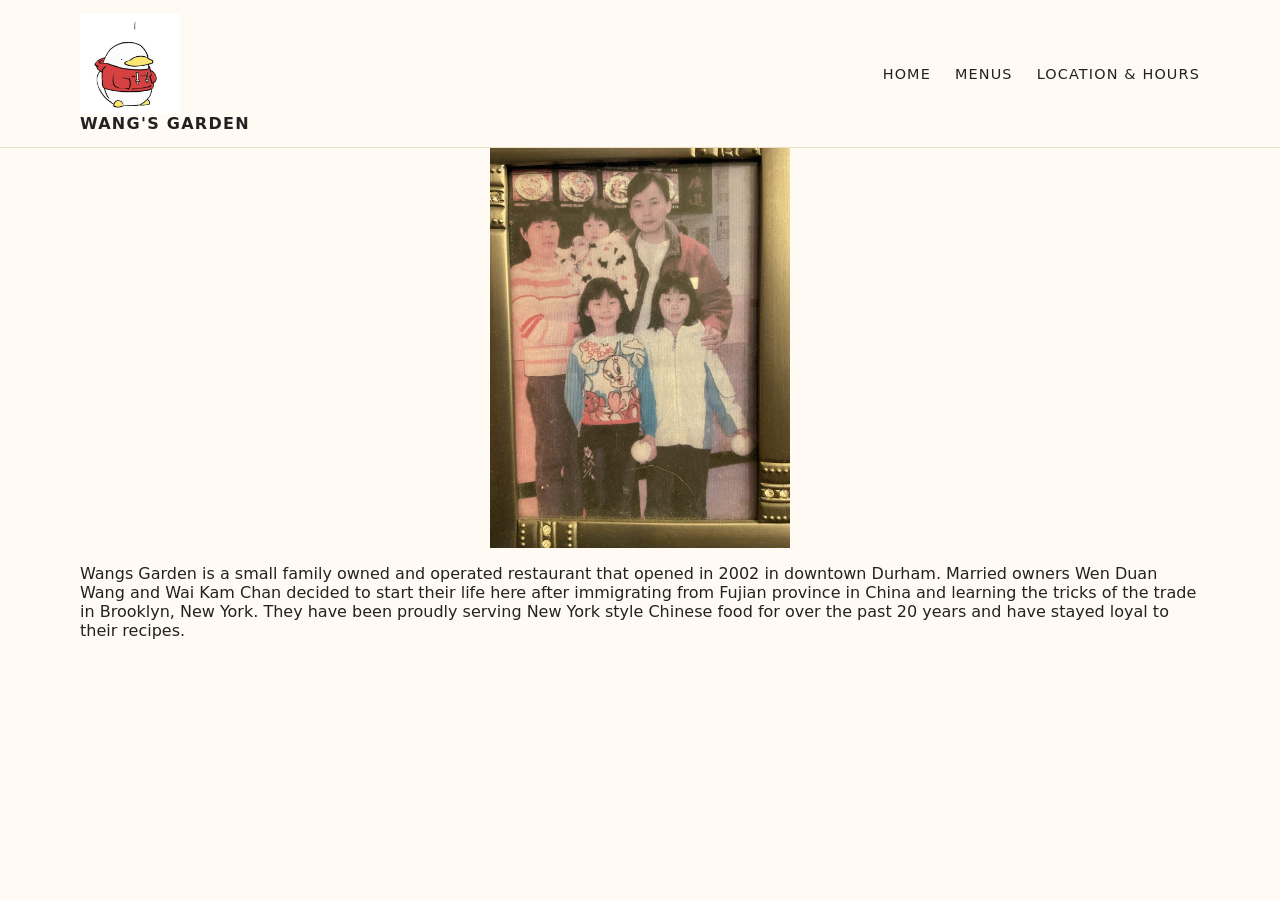
==== about.html @ 4fe2ab12 "typo" ====
<!DOCTYPE html>
<html lang="en">
<head>
  <meta charset="UTF-8" />
  <meta name="viewport" content="width=device-width, initial-scale=1.0">
  <title>Wang's Garden – Chinese American Restaurant</title>
  <link rel="stylesheet" href="styles.css" />
</head>
<body>
    <header class="site-header">
        <div class="container header-inner">
          <div class="logo">
            <img src="placeholderImg.jpg" alt="duck" width="100px" height="100px">
            <a href="#index.html">Wang's Garden</a>
          </div>
          <nav class="main-nav">
            <ul>
              <li><a href="index.html">Home</a></li>
              <li><a href="menu.html">Menus</a></li>
              <li><a href="https://www.yelp.com/biz/wangs-garden-durham">Location &amp; Hours</a></li>
            </ul>
          </nav>
        </div>
      </header>

      <section class="aboutUS">
      <div class="container">
        <img src="aboutimg.jpg" alt="family" class="about-image">
          <p id = "aboutUS">Wangs Garden is a small family owned and operated restaurant that opened in 2002 in downtown Durham.  
        Married owners Wen Duan Wang and Wai Kam Chan decided to start their life here after immigrating from Fujian province
        in China and learning the tricks of the trade in Brooklyn, New York.  They have been proudly serving New York style Chinese
        food for over the past 20 years and have stayed loyal to their recipes.</p>
      </div>
      </section>
  </body>
  </html>
---- styles.css ----
/* Base */
*,
*::before,
*::after {
  box-sizing: border-box;
}

body {
  margin: 0;
  font-family: system-ui, -apple-system, BlinkMacSystemFont, "Segoe UI", sans-serif;
  color: #222;
  background: #fffaf3;
}

img {
  max-width: 100%;
  display: block;
}

a {
  text-decoration: none;
  color: inherit;
}

.container {
  width: min(1120px, 100% - 32px);
  margin: 0 auto;
}

.site-header {
  position: sticky;
  top: 0;
  z-index: 10;
  background: rgba(255, 250, 243, 0.95);
  backdrop-filter: blur(10px);
  border-bottom: 1px solid #eee0c8;
}

.header-inner {
  display: flex;
  align-items: center;
  justify-content: space-between;
  padding: 14px 0;
}

.logo a {
  font-weight: 700;
  letter-spacing: 0.08em;
  text-transform: uppercase;
}

.main-nav ul {
  list-style: none;
  display: flex;
  gap: 24px;
  padding: 0;
  margin: 0;
}

.main-nav a {
  font-size: 0.9rem;
  letter-spacing: 0.08em;
  text-transform: uppercase;
  padding-bottom: 2px;
  border-bottom: 2px solid transparent;
}

.main-nav a:hover {
  border-color: #c93b2b;
}

.btn {
  display: inline-block;
  padding: 10px 24px;
  border-radius: 999px;
  font-size: 0.85rem;
  letter-spacing: 0.12em;
  text-transform: uppercase;
  border: 1px solid transparent;
  transition: background 0.2s, color 0.2s, border-color 0.2s;
}

.btn-primary {
  background: #c93b2b;
  color: #fff;
  border-color: #c93b2b;
}

.btn-primary:hover {
  background: #a12f22;
  border-color: #a12f22;
}

.btn-outline {
  background: transparent;
  color: #c93b2b;
  border-color: #c93b2b;
}

.btn-outline:hover {
  background: #c93b2b;
  color: #fff;
}

.btn-small {
  padding: 8px 18px;
  font-size: 0.8rem;
}

.biggen {
  padding: 72px 0 72px;
}

.biggen-inner {
  display: grid;
  grid-template-columns: minmax(0, 1.1fr) minmax(0, 1fr);
  gap: 40px;
  align-items: center;
}

.biggen-image-placeholder {
  width: 100%;
  aspect-ratio: 4 / 3;
  background: #f3e2c9;
  border-radius: 20px;
  display: flex;
  align-items: center;
  justify-content: center;
  color: #b38a4a;
  font-size: 0.9rem;
  text-transform: uppercase;
  letter-spacing: 0.12em;
}

.biggen-content h1 {
  font-size: clamp(2.4rem, 3vw + 1.5rem, 3.2rem);
  line-height: 1.05;
  text-transform: uppercase;
  letter-spacing: 0.12em;
}

.biggen-content p {
  margin: 18px 0 28px;
  max-width: 360px;
  color: #555;
}

.about {
  padding: 72px 0;
  background: #fff5e4;
}

.about-inner {
  display: grid;
  grid-template-columns: minmax(0, 1.1fr) minmax(0, 1.1fr);
  gap: 40px;
  align-items: center;
}

.about-image-placeholder {
  width: 100%;
  aspect-ratio: 4 / 3;
  background: #f6e7d2;
  border-radius: 20px;
  display: flex;
  align-items: center;
  justify-content: center;
  color: #b38a4a;
  font-size: 0.9rem;
  text-transform: uppercase;
  letter-spacing: 0.12em;
}

.about-content h2 {
  font-size: 1.4rem;
  letter-spacing: 0.16em;
  text-transform: uppercase;
}

.about-content p {
  margin: 16px 0 24px;
  color: #555;
}


.featured {
  padding: 72px 0;
}

.section-title {
  text-align: center;
  letter-spacing: 0.18em;
  text-transform: uppercase;
  font-size: 1.1rem;
}

.section-divider {
  width: 72px;
  height: 2px;
  background: #c93b2b;
  margin: 16px auto 40px;
}

.cards {
  display: grid;
  grid-template-columns: repeat(auto-fit, minmax(220px, 1fr));
  gap: 20px;
}

.card {
  background: #fff;
  border-radius: 18px;
  padding: 18px 18px 22px;
  box-shadow: 0 8px 22px rgba(0, 0, 0, 0.04);
  display: flex;
  flex-direction: column;
  gap: 10px;
}

.card-image {
  width: 100%;
  aspect-ratio: 4 / 3;
  border-radius: 14px;
  background: #f3e2c9;
  display: flex;
  align-items: center;
  justify-content: center;
  color: #b38a4a;
  font-size: 0.8rem;
  letter-spacing: 0.12em;
  text-transform: uppercase;
}

.card h3 {
  font-size: 1rem;
  letter-spacing: 0.12em;
  text-transform: uppercase;
}

.card p {
  font-size: 0.9rem;
  color: #555;
  flex: 1;
}

.card:hover {
  transform: translateY(-4px);
  box-shadow: 0 12px 28px rgba(0,0,0,0.08);
}

.location-hours {
  padding: 72px 0;
  background: #fff5e4;
}

.location-inner {
  display: grid;
  grid-template-columns: minmax(0, 1.1fr) minmax(0, 0.9fr);
  gap: 40px;
}

.location-hours h2 {
  letter-spacing: 0.18em;
  text-transform: uppercase;
  font-size: 1.1rem;
}

.location-hours h3 {
  margin-top: 8px;
  letter-spacing: 0.14em;
  text-transform: uppercase;
  font-size: 0.95rem;
}

.location-hours p {
  margin-top: 10px;
  color: #555;
}


.story-highlight {
  padding: 56px 0 72px;
}

.story-inner {
  text-align: center;
}

.story-text {
  max-width: 520px;
  margin: 0 auto 20px;
  font-size: 0.95rem;
  letter-spacing: 0.16em;
  text-transform: uppercase;
}

.site-footer {
  background: #111;
  color: #eee5d1;
  padding: 28px 0 36px;
  font-size: 0.85rem;
}

.footer-inner hr {
  border: none;
  border-top: 1px solid #38322a;
  margin-bottom: 18px;
}

.footer-main {
  display: flex;
  flex-direction: column;
  gap: 6px;
  margin-bottom: 10px;
}

.footer-logo {
  font-weight: 700;
  letter-spacing: 0.14em;
  text-transform: uppercase;
}

.footer-social {
  letter-spacing: 0.16em;
  text-transform: uppercase;
  font-size: 0.8rem;
  color: #c9b792;
}

.footer-bottom {
  color: #a5957a;
  font-size: 0.8rem;
}
.about-image {
  display: block;
  margin-left: auto;
  margin-right: auto;
  width: 300px;
  height: auto;
}

@media (max-width: 900px) {
  .biggen-inner,
  .about-inner,
  .location-inner {
    grid-template-columns: 1fr;
  }

  .biggen-inner {
    text-align: center;
  }

  .biggen-content p {
    margin-left: auto;
    margin-right: auto;
  }

  .cards {
    grid-template-columns: 1fr;
  }

  .header-inner {
    flex-direction: column;
    gap: 10px;
  }
}

.menuList {
  display: flex;
  flex-wrap: wrap;
  gap: 10px; /* key fix */
  padding: 10px;
  border-radius: 8px;
  justify-content: center;
  background-color: #f6e7d2;
}

.menuList li {
  list-style: none;
}

.menuList {
  flex-wrap: nowrap;   /* prevents wrapping */
  overflow-x: auto;
  justify-content: flex-start;
  gap: 8px;
  padding: 10px;
}

.menuList::-webkit-scrollbar {
  display: none;
}

.menuList a {
  white-space: nowrap; /* prevents text breaking */
  font-size: 0.75rem;
  padding: 6px 10px;
}

.menuList a, .btn {
  min-height: 36px;
  display: flex;
  align-items: center;
  justify-content: center;
}

#subMenu {
  position: sticky;
  top: 60px;
  z-index: 9;
  background: #fffaf3;
}
#aboutUs {
  max-width: 700px;
  margin: 40px auto;
  padding: 0 20px;
  font-size: 1.1rem;
  line-height: 1.7;
  letter-spacing: 0.02em;
  text-align: center;
  color: #444;
}


@media (max-width: 600px) {
 
  .featured {
    padding: 48px 0;
  }

  .section-title {
    font-size: 0.95rem;
  }

  .card {
    padding: 16px;
  }

  .card h3 {
    font-size: 0.95rem;
    line-height: 1.3;
  }

  .card p {
    font-size: 0.85rem;
  }

  .header-inner {
    flex-direction: column;
    gap: 8px;
  }

  .main-nav ul {
    gap: 14px;
    flex-wrap: wrap;
    justify-content: center;
  }
}
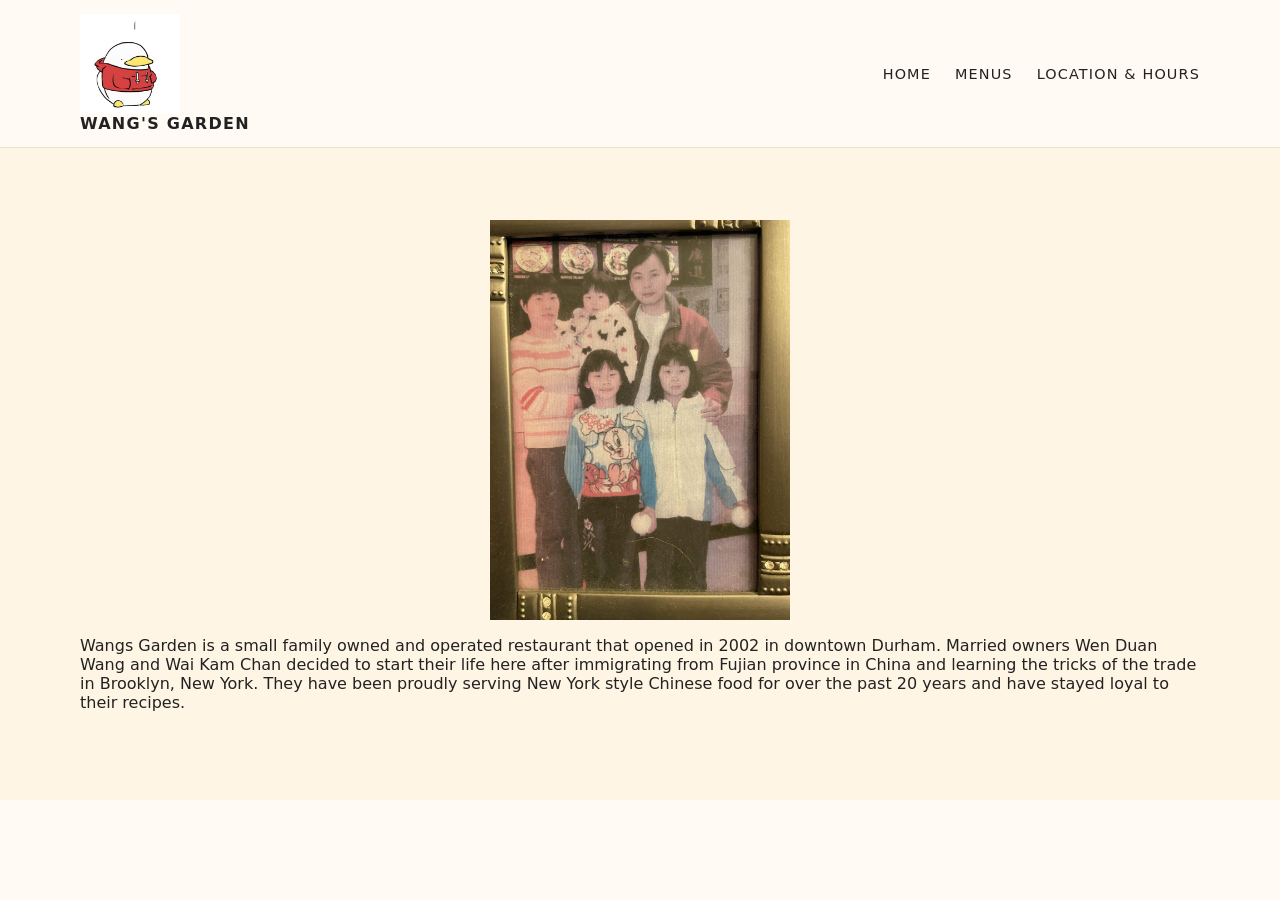
==== commit 6753d08b: "i think..?" ====
--- a/about.html
+++ b/about.html
@@ -23,7 +23,7 @@
         </div>
       </header>
 
-      <section class="aboutUS">
+      <section class="about">
       <div class="container">
         <img src="aboutimg.jpg" alt="family" class="about-image">
           <p id = "aboutUS">Wangs Garden is a small family owned and operated restaurant that opened in 2002 in downtown Durham.  
--- a/styles.css
+++ b/styles.css
@@ -410,16 +410,7 @@
   z-index: 9;
   background: #fffaf3;
 }
-#aboutUs {
-  max-width: 700px;
-  margin: 40px auto;
-  padding: 0 20px;
-  font-size: 1.1rem;
-  line-height: 1.7;
-  letter-spacing: 0.02em;
-  text-align: center;
-  color: #444;
-}
+
 
 
 @media (max-width: 600px) {
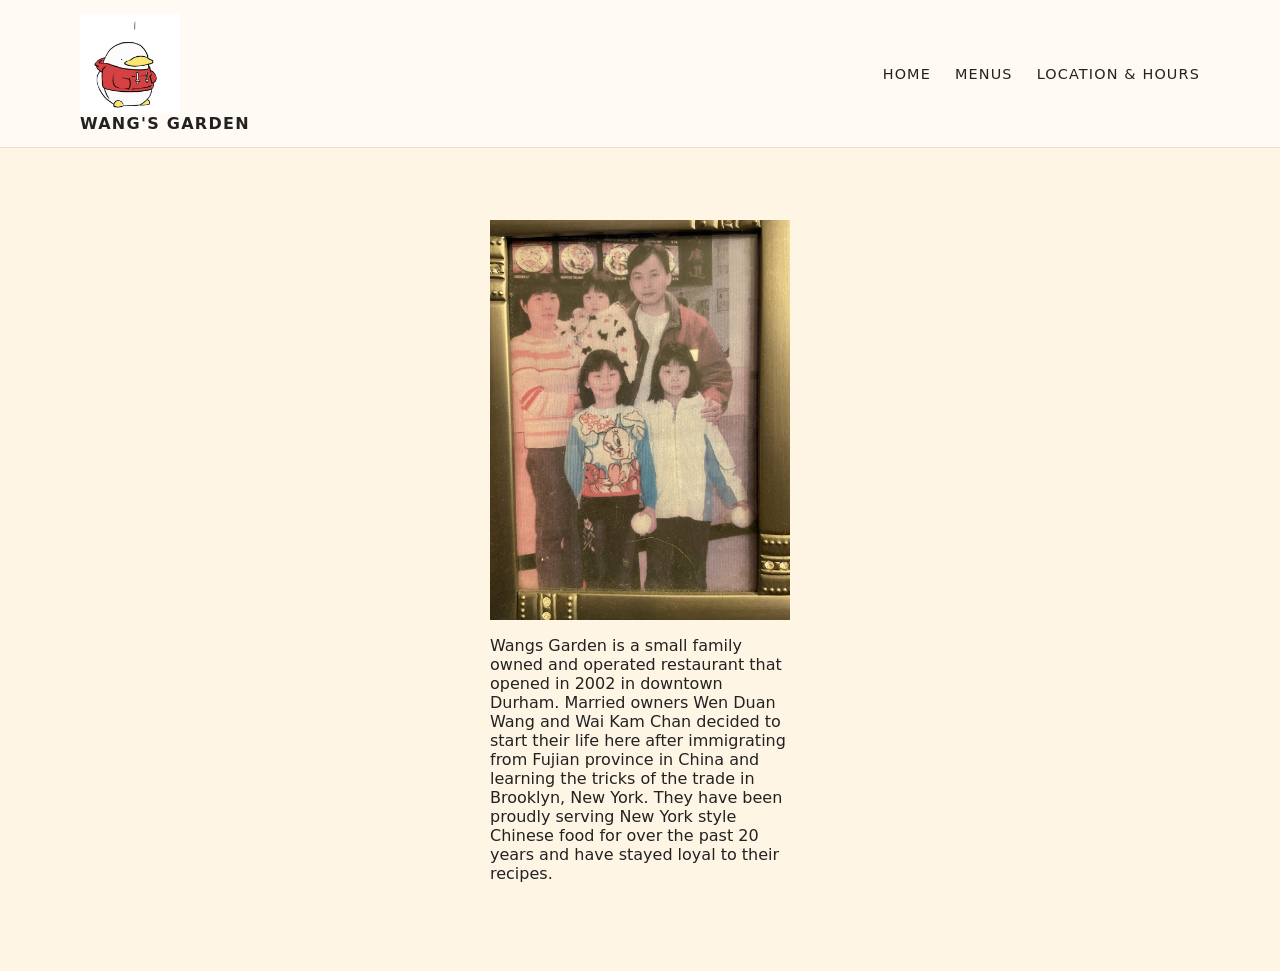
==== commit ca77e8cb: "change to about container class" ====
--- a/about.html
+++ b/about.html
@@ -24,7 +24,7 @@
       </header>
 
       <section class="about">
-      <div class="container">
+      <div class="about-image">
         <img src="aboutimg.jpg" alt="family" class="about-image">
           <p id = "aboutUS">Wangs Garden is a small family owned and operated restaurant that opened in 2002 in downtown Durham.  
         Married owners Wen Duan Wang and Wai Kam Chan decided to start their life here after immigrating from Fujian province
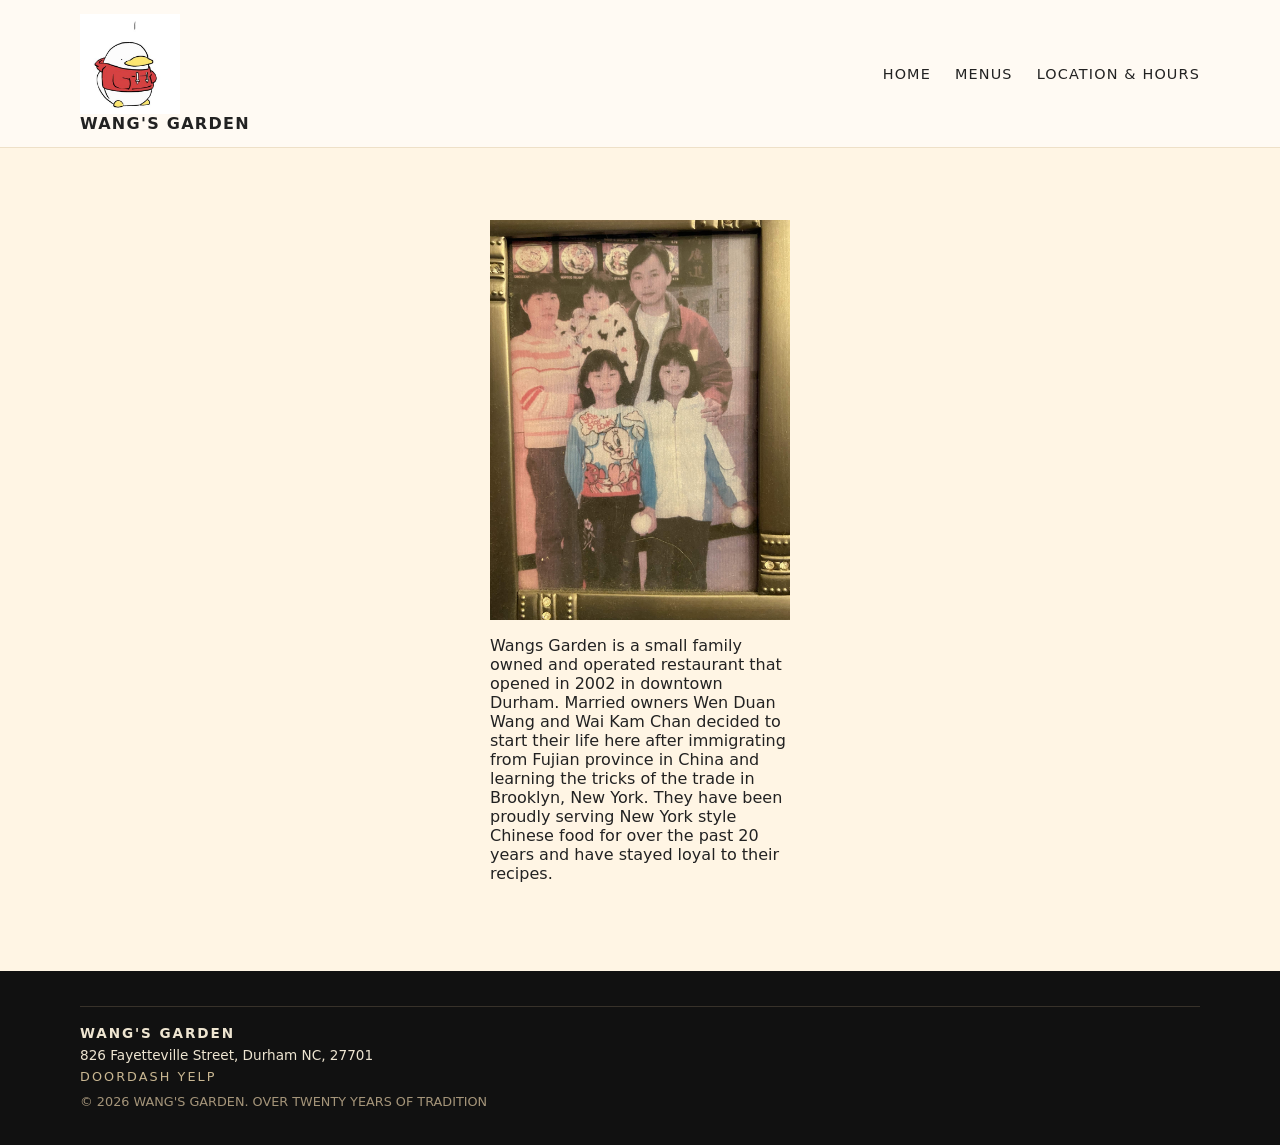
==== commit f0fae0bd: "added footer to other two pages" ====
--- a/about.html
+++ b/about.html
@@ -7,6 +7,7 @@
   <link rel="stylesheet" href="styles.css" />
 </head>
 <body>
+  <div class="top-bar">
     <header class="site-header">
         <div class="container header-inner">
           <div class="logo">
@@ -22,6 +23,7 @@
           </nav>
         </div>
       </header>
+  </div>
 
       <section class="about">
       <div class="about-image">
@@ -33,4 +35,24 @@
       </div>
       </section>
   </body>
+  <footer class="site-footer">
+    <div class="container footer-inner">
+      <div class="footer-top">
+        <hr>
+      </div>
+      <div class="footer-main">
+        <div class="footer-logo">Wang's Garden</div>
+        <div class="footer-info">
+          826 Fayetteville Street, Durham NC, 27701
+        </div>
+        <div class="footer-social">
+          <a href = "https://www.doordash.com/store/35435636"> DOORDASH</a>
+          <a href = "https://www.yelp.com/biz/wangs-garden-durham">YELP</a>
+        </div>
+      </div>
+      <div class="footer-bottom">
+        © 2026 WANG'S GARDEN. OVER TWENTY YEARS OF TRADITION
+      </div>
+    </div>
+  </footer>
   </html>
--- a/styles.css
+++ b/styles.css
@@ -28,8 +28,6 @@
 }
 
 .site-header {
-  position: sticky;
-  top: 0;
   z-index: 10;
   background: rgba(255, 250, 243, 0.95);
   backdrop-filter: blur(10px);
@@ -405,13 +403,16 @@
 }
 
 #subMenu {
-  position: sticky;
-  top: 60px;
   z-index: 9;
   background: #fffaf3;
 }
 
-
+.top-bar {
+  position: sticky;
+  top: 0;
+  z-index: 1000;
+  background: #fffaf3;
+}
 
 @media (max-width: 600px) {
  
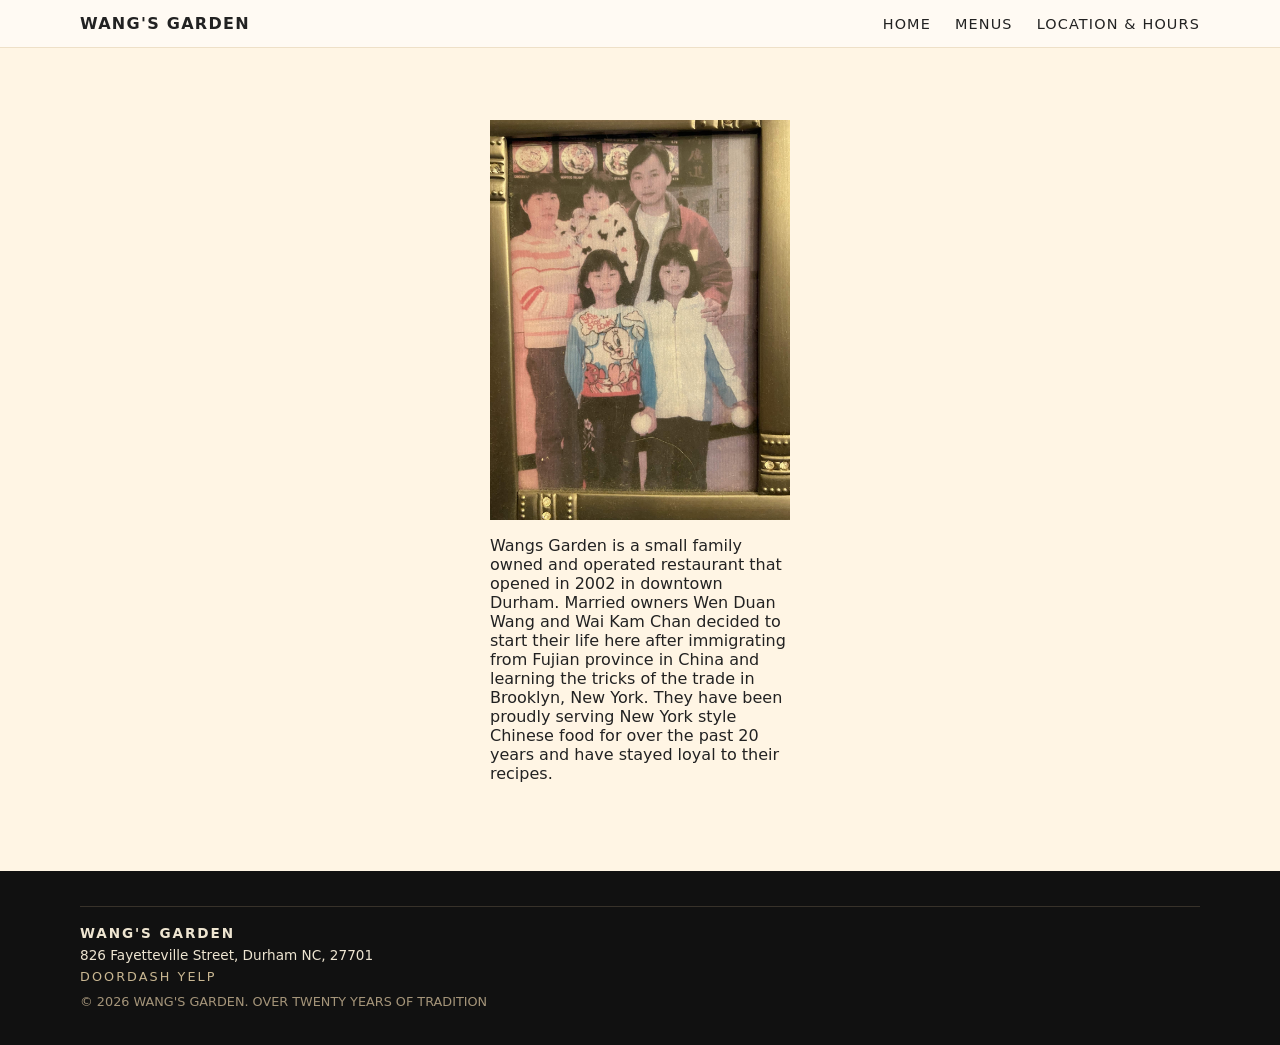
==== commit e664f266: "fully removed duckyt" ====
--- a/about.html
+++ b/about.html
@@ -11,7 +11,6 @@
     <header class="site-header">
         <div class="container header-inner">
           <div class="logo">
-            <img src="placeholderImg.jpg" alt="duck" width="100px" height="100px">
             <a href="#index.html">Wang's Garden</a>
           </div>
           <nav class="main-nav">
@@ -34,8 +33,7 @@
         food for over the past 20 years and have stayed loyal to their recipes.</p>
       </div>
       </section>
-  </body>
-  <footer class="site-footer">
+      <footer class="site-footer">
     <div class="container footer-inner">
       <div class="footer-top">
         <hr>
@@ -55,4 +53,5 @@
       </div>
     </div>
   </footer>
+  </body>
   </html>
